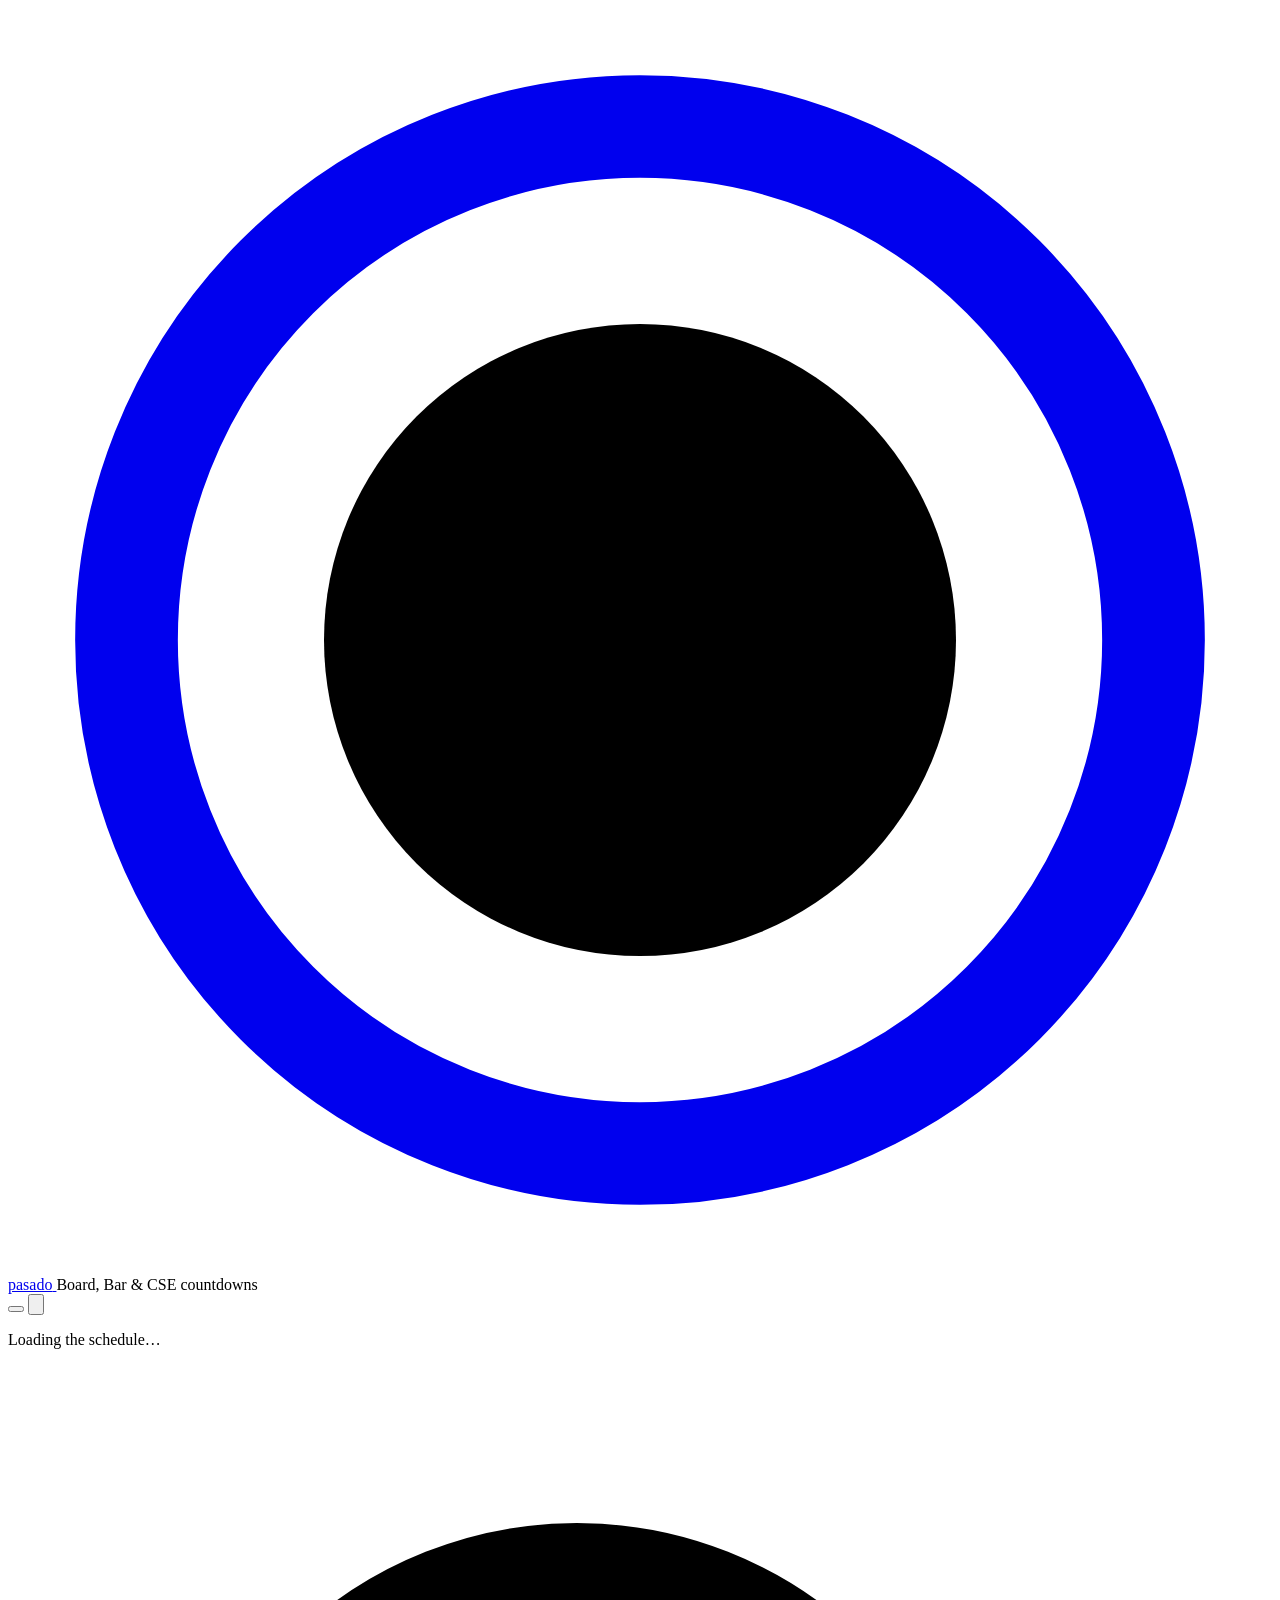
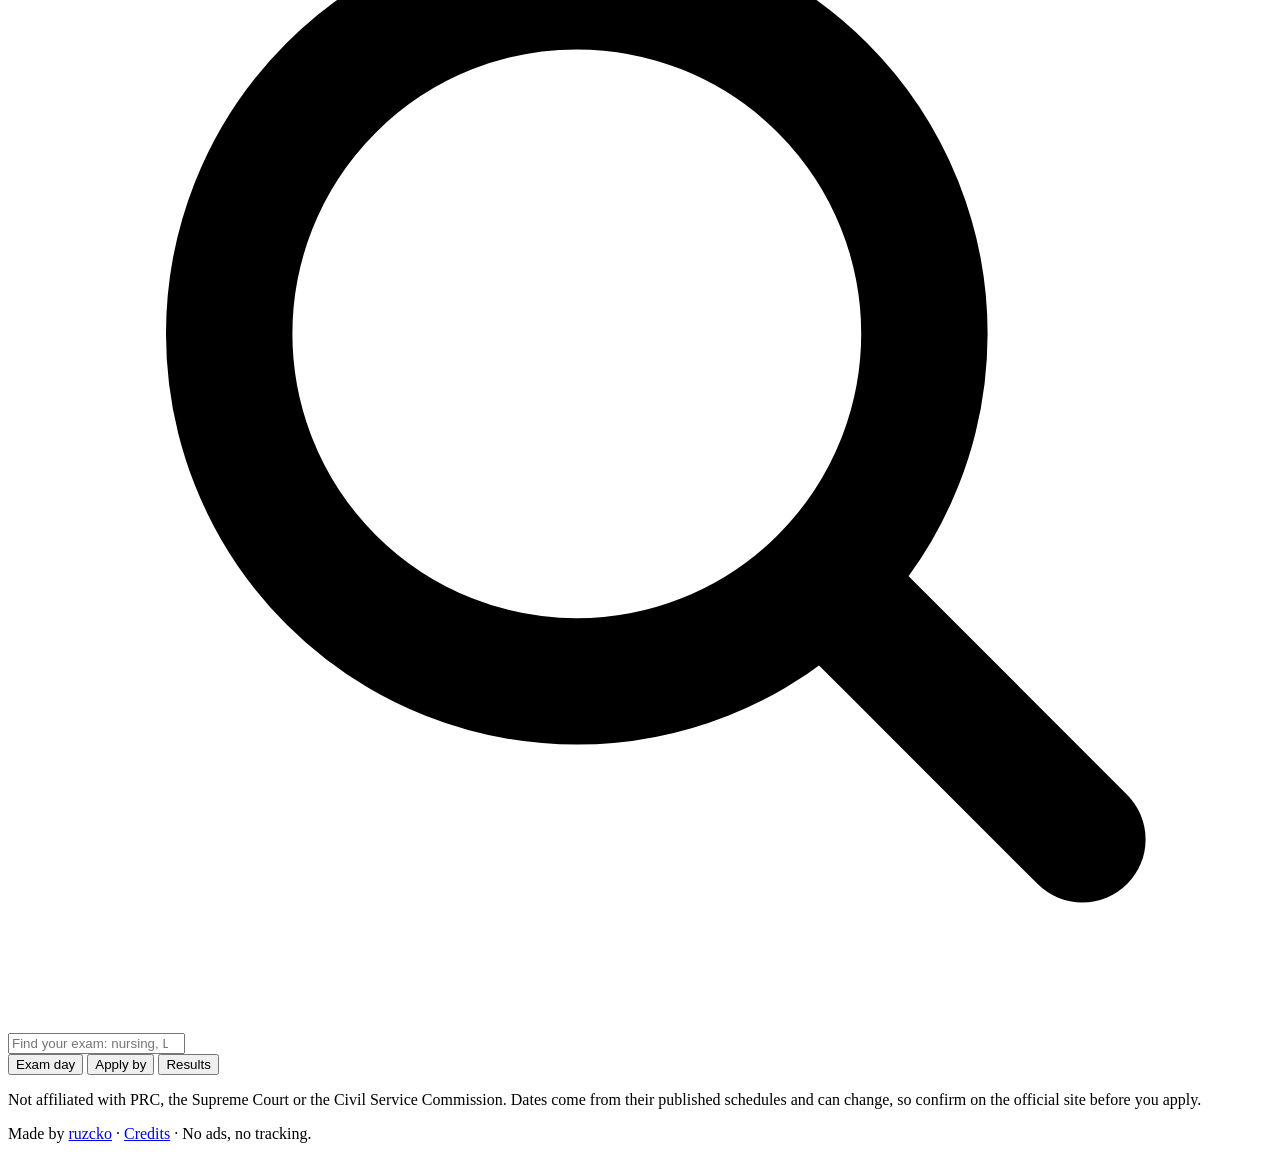
==== site/index.html @ b86d16ef "Copy: "Which exam are you taking?" now that the Bar and CSE are in Generic wording drops "board"; PR" ====
<!doctype html>
<html lang="en">
<head>
  <meta charset="utf-8">
  <meta name="viewport" content="width=device-width, initial-scale=1">
  <title>Pasado · Board exam, Bar &amp; CSE countdowns</title>
  <meta name="description" content="Countdowns to every PRC board exam, the Bar and the Civil Service Exam: application deadlines, exam days and results dates, from the official schedules. No ads.">
  <meta property="og:type" content="website">
  <meta property="og:site_name" content="Pasado">
  <meta property="og:title" content="Pasado · Board exam, Bar &amp; CSE countdowns">
  <meta property="og:description" content="Countdowns to every PRC board exam, the Bar and the Civil Service Exam: application deadlines, exam days and results dates, from the official schedules. No ads.">
  <meta property="og:url" content="https://pasado.ruzcko.dev/">
  <meta property="og:image" content="https://pasado.ruzcko.dev/og">
  <meta property="og:image:width" content="1200">
  <meta property="og:image:height" content="630">
  <meta name="twitter:card" content="summary_large_image">
  <meta name="twitter:title" content="Pasado · Board exam, Bar &amp; CSE countdowns">
  <meta name="twitter:description" content="Countdowns to every PRC board exam, the Bar and the Civil Service Exam: application deadlines, exam days and results dates, from the official schedules. No ads.">
  <meta name="twitter:image" content="https://pasado.ruzcko.dev/og">
  <meta name="theme-color" content="#0c1120" media="(prefers-color-scheme: dark)">
  <meta name="theme-color" content="#f5f0e6" media="(prefers-color-scheme: light)">
  <link rel="preload" href="/fonts/Inter-latin.woff2" as="font" type="font/woff2" crossorigin>
  <link rel="icon" href="/icons/favicon.svg" type="image/svg+xml">
  <link rel="icon" href="/icons/favicon-32.png" sizes="32x32" type="image/png">
  <link rel="apple-touch-icon" href="/icons/apple-touch-icon.png">
  <link rel="manifest" href="/manifest.webmanifest">
  <link rel="canonical" href="https://pasado.ruzcko.dev/">
  <script>
    // Apply a saved theme before first paint, so the page doesn't flash.
    try { const t = JSON.parse(localStorage.getItem("pasado:v1") || "{}").theme; if (t === "light" || t === "dark") document.documentElement.dataset.theme = t; } catch (_) {}
  </script>
  <link rel="stylesheet" href="/style.css">
</head>
<body>
  <header class="top">
    <div class="wrap top-row">
      <a class="brand" href="/" aria-label="Pasado, home">
        <svg class="logo" viewBox="0 0 32 32" aria-hidden="true"><circle cx="16" cy="16" r="13" fill="none" stroke="currentColor" stroke-width="2.6"/><circle cx="16" cy="16" r="8" fill="var(--red)"/></svg>
        <span class="wordmark">pasado</span>
      </a>
      <span class="tagline">Board, Bar &amp; CSE countdowns</span>
      <div class="top-right">
        <button class="icon-btn" id="themeBtn" type="button" aria-label="Theme"></button>
        <button class="icon-btn" id="aboutBtn" type="button" aria-haspopup="dialog" aria-label="About Pasado"><svg viewBox="0 0 20 20" aria-hidden="true"><circle cx="10" cy="10" r="7.5" fill="none" stroke="currentColor" stroke-width="1.8"/><path d="M10 9v5" stroke="currentColor" stroke-width="2" stroke-linecap="round"/><circle cx="10" cy="6.3" r="1.1" fill="currentColor"/></svg></button>
      </div>
    </div>
  </header>

  <main>
    <div class="wrap">
      <div class="listbar" id="listbar" hidden></div>
      <section class="hero" id="hero" aria-live="polite"><p class="hero-loading">Loading the schedule…</p></section>
      <p class="est-banner" id="estBanner" hidden></p>
    </div>

    <div class="toolbar-wrap" id="toolbar">
      <div class="wrap toolbar">
        <div class="tb-row">
          <label class="search">
            <svg viewBox="0 0 20 20" aria-hidden="true"><circle cx="9" cy="9" r="5.5" fill="none" stroke="currentColor" stroke-width="2"/><path d="m13.5 13.5 3.5 3.5" stroke="currentColor" stroke-width="2" stroke-linecap="round"/></svg>
            <input id="q" type="search" placeholder="Find your exam: nursing, LET, CPA…" autocomplete="off" aria-label="Find an exam">
          </label>
          <div class="seg" id="focus" role="radiogroup" aria-label="Count down to">
            <button type="button" role="radio" data-focus="exam">Exam day</button>
            <button type="button" role="radio" data-focus="deadline">Apply by</button>
            <button type="button" role="radio" data-focus="results">Results</button>
          </div>
        </div>
        <div class="chips" id="chips" role="group" aria-label="Filter"></div>
      </div>
    </div>

    <div class="wrap">
      <section aria-label="Exams" id="list"></section>
    </div>
  </main>

  <footer class="wrap foot">
    <p class="foot-src" id="footSrc"></p>
    <p>Not affiliated with PRC, the Supreme Court or the Civil Service Commission. Dates come from their published schedules and can change, so confirm on the official site before you apply.</p>
    <p>Made by <a href="https://ruzcko.com">ruzcko</a> · <a href="/credits.html">Credits</a> · No ads, no tracking.</p>
  </footer>

  <dialog id="aboutdlg" class="sheet" aria-labelledby="aboutTitle">
    <div class="sd-head"><h2 id="aboutTitle">About Pasado</h2><button class="sd-x" type="button" data-close aria-label="Close">×</button></div>
    <div class="sheet-body">
      <p><b>Every PRC board exam, the Bar and the Civil Service Exam, counting down.</b> Find your exam, star it, and share the countdown with your batchmates.</p>
      <p><b>Where the dates come from.</b> PRC's yearly <a href="https://www.prc.gov.ph/exam-schedules-menu" target="_blank" rel="noopener">Schedule of Examinations</a>, read once a day. Reschedules and resolutions PRC adds to that page show up here as notices. Bar dates come from the Supreme Court's <a href="https://sc.judiciary.gov.ph/bar-2027/" target="_blank" rel="noopener">Bar Bulletins</a>, and Civil Service Exam dates from the <a href="https://csc.gov.ph/examination-advisories" target="_blank" rel="noopener">CSC's exam announcements</a>; each links to its source.</p>
      <p><b>Estimated dates.</b> Until PRC publishes next year's schedule, those sittings are projected from this year's (same weekday, a year later) and marked <span class="badge est">Estimated</span>. They're for planning only and never go into calendar feeds.</p>
      <p><b>Times.</b> Everything is Philippine time. Exam and results countdowns run to the start of the day; "apply by" runs to the end of the last filing day.</p>
      <p><b>Your list</b> (★) stays on this device. Share it with a link; nothing is sent anywhere.</p>
      <p class="muted">Not affiliated with PRC, the Supreme Court or the CSC. Always confirm dates and requirements on the official site before you apply.</p>
    </div>
  </dialog>

  <dialog id="sharedlg" class="sheet sharedlg" aria-labelledby="sdTitle">
    <div class="sd-head"><h2 id="sdTitle">Share card</h2><button id="sdClose" class="sd-x" type="button" aria-label="Close">×</button></div>
    <div class="sd-preview"><img id="sdImg" alt="Preview of the share card"></div>
    <div class="sd-controls">
      <div class="seg small" id="sdFormats" role="radiogroup" aria-label="Card format">
        <button type="button" role="radio" data-format="story">Story</button>
        <button type="button" role="radio" data-format="square">Square</button>
        <button type="button" role="radio" data-format="wide">Wide</button>
      </div>
      <div class="sd-themes" id="sdThemes" role="radiogroup" aria-label="Card theme"></div>
    </div>
    <div class="sd-actions">
      <button id="sdShare" class="btn primary" type="button">Share</button>
      <button id="sdSave" class="btn" type="button">Download</button>
      <button id="sdCopy" class="btn" type="button">Copy link</button>
    </div>
    <p class="sd-note">The countdown is today's snapshot, so the card shows the date too.</p>
  </dialog>

  <script src="/share.js"></script>
  <script src="/app.js"></script>
</body>
</html>
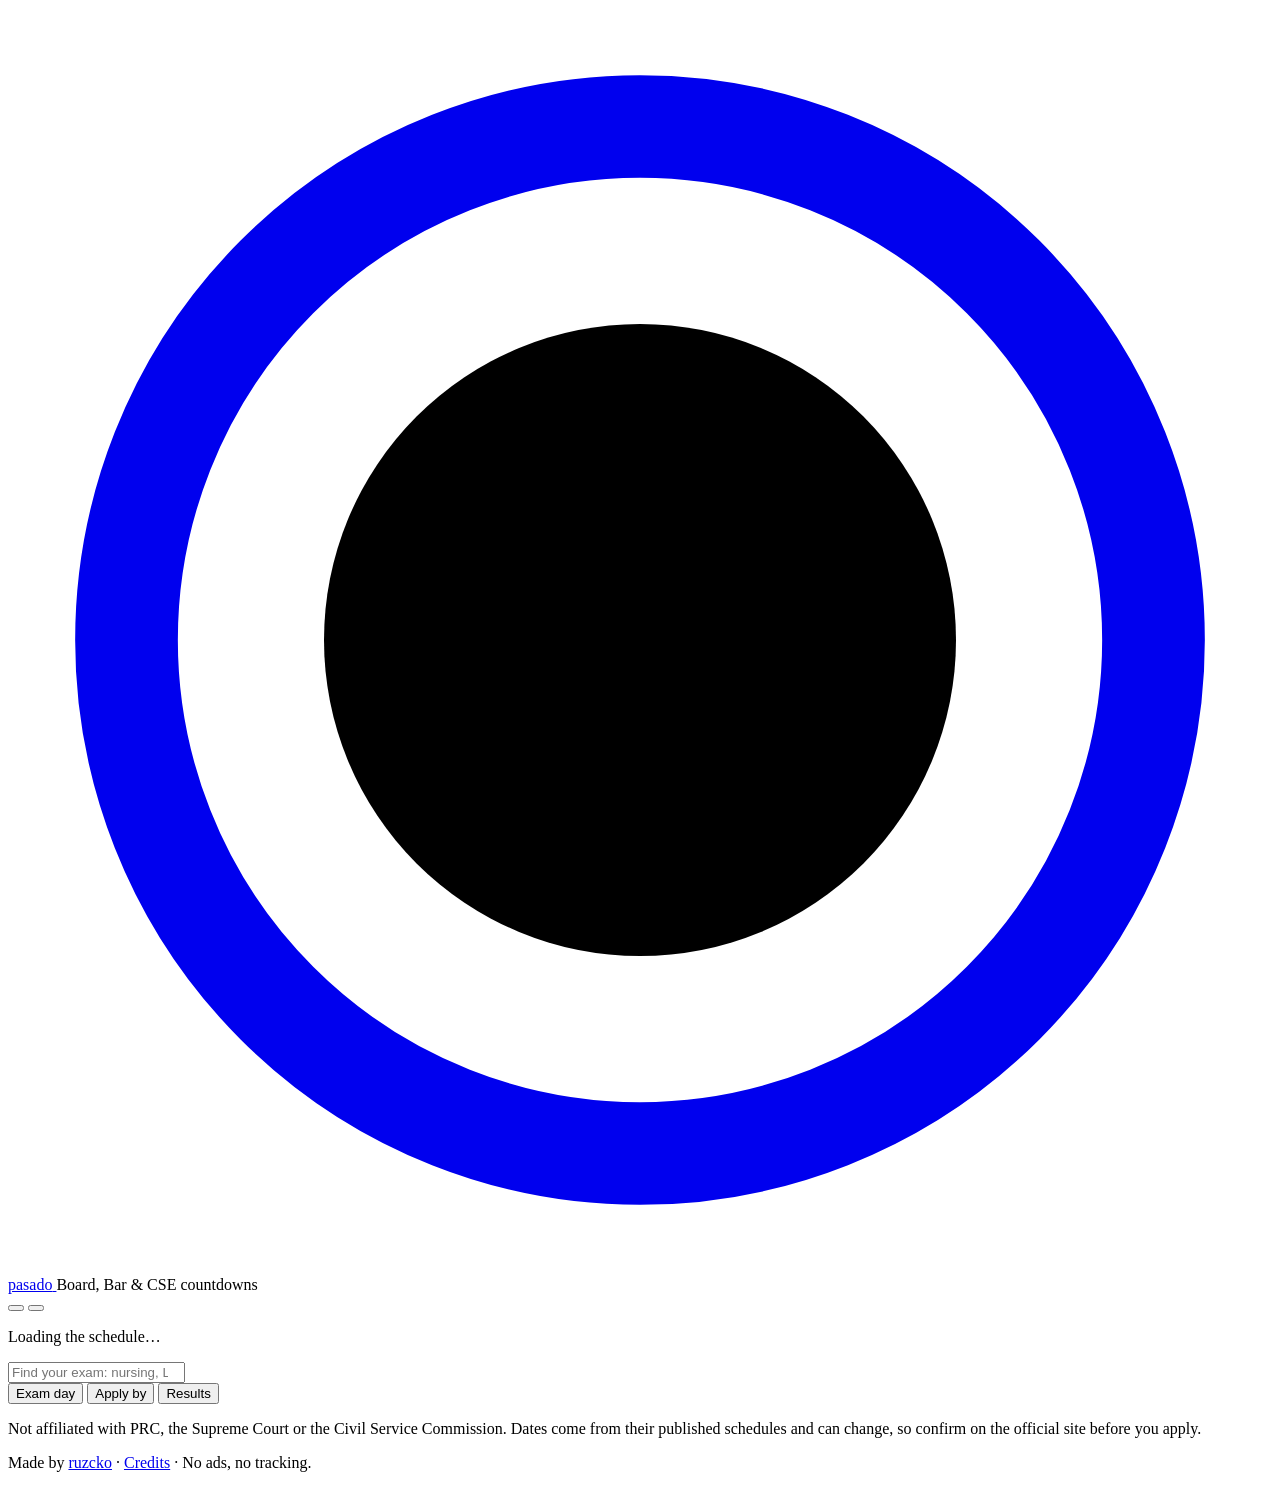
==== commit 0bc1a71c: "Design audit: tokens, form-box buttons, Tabler icons, menu fixes - Raw colours become tokens: --bubb" ====
--- a/site/index.html
+++ b/site/index.html
@@ -19,7 +19,8 @@
   <meta name="twitter:image" content="https://pasado.ruzcko.dev/og">
   <meta name="theme-color" content="#0c1120" media="(prefers-color-scheme: dark)">
   <meta name="theme-color" content="#f5f0e6" media="(prefers-color-scheme: light)">
-  <link rel="preload" href="/fonts/Inter-latin.woff2" as="font" type="font/woff2" crossorigin>
+  <link rel="preload" href="/fonts/IBMPlexSans-latin.woff2" as="font" type="font/woff2" crossorigin>
+  <link rel="preload" href="/fonts/IBMPlexMono-Bold-latin.woff2" as="font" type="font/woff2" crossorigin>
   <link rel="icon" href="/icons/favicon.svg" type="image/svg+xml">
   <link rel="icon" href="/icons/favicon-32.png" sizes="32x32" type="image/png">
   <link rel="apple-touch-icon" href="/icons/apple-touch-icon.png">
@@ -41,7 +42,7 @@
       <span class="tagline">Board, Bar &amp; CSE countdowns</span>
       <div class="top-right">
         <button class="icon-btn" id="themeBtn" type="button" aria-label="Theme"></button>
-        <button class="icon-btn" id="aboutBtn" type="button" aria-haspopup="dialog" aria-label="About Pasado"><svg viewBox="0 0 20 20" aria-hidden="true"><circle cx="10" cy="10" r="7.5" fill="none" stroke="currentColor" stroke-width="1.8"/><path d="M10 9v5" stroke="currentColor" stroke-width="2" stroke-linecap="round"/><circle cx="10" cy="6.3" r="1.1" fill="currentColor"/></svg></button>
+        <button class="icon-btn" id="aboutBtn" type="button" aria-haspopup="dialog" aria-label="About Pasado"><span data-icon="info"></span></button>
       </div>
     </div>
   </header>
@@ -57,7 +58,7 @@
       <div class="wrap toolbar">
         <div class="tb-row">
           <label class="search">
-            <svg viewBox="0 0 20 20" aria-hidden="true"><circle cx="9" cy="9" r="5.5" fill="none" stroke="currentColor" stroke-width="2"/><path d="m13.5 13.5 3.5 3.5" stroke="currentColor" stroke-width="2" stroke-linecap="round"/></svg>
+            <span data-icon="search"></span>
             <input id="q" type="search" placeholder="Find your exam: nursing, LET, CPA…" autocomplete="off" aria-label="Find an exam">
           </label>
           <div class="seg" id="focus" role="radiogroup" aria-label="Count down to">
@@ -88,7 +89,7 @@
       <p><b>Where the dates come from.</b> PRC's yearly <a href="https://www.prc.gov.ph/exam-schedules-menu" target="_blank" rel="noopener">Schedule of Examinations</a>, read once a day. Reschedules and resolutions PRC adds to that page show up here as notices. Bar dates come from the Supreme Court's <a href="https://sc.judiciary.gov.ph/bar-2027/" target="_blank" rel="noopener">Bar Bulletins</a>, and Civil Service Exam dates from the <a href="https://csc.gov.ph/examination-advisories" target="_blank" rel="noopener">CSC's exam announcements</a>; each links to its source.</p>
       <p><b>Estimated dates.</b> Until PRC publishes next year's schedule, those sittings are projected from this year's (same weekday, a year later) and marked <span class="badge est">Estimated</span>. They're for planning only and never go into calendar feeds.</p>
       <p><b>Times.</b> Everything is Philippine time. Exam and results countdowns run to the start of the day; "apply by" runs to the end of the last filing day.</p>
-      <p><b>Your list</b> (★) stays on this device. Share it with a link; nothing is sent anywhere.</p>
+      <p><b>Your list</b> (<span class="i-inline"><span data-icon="starFilled"></span></span>) stays on this device. Share it with a link; nothing is sent anywhere.</p>
       <p class="muted">Not affiliated with PRC, the Supreme Court or the CSC. Always confirm dates and requirements on the official site before you apply.</p>
     </div>
   </dialog>
@@ -112,6 +113,7 @@
     <p class="sd-note">The countdown is today's snapshot, so the card shows the date too.</p>
   </dialog>
 
+  <script src="/icons.js"></script>
   <script src="/share.js"></script>
   <script src="/app.js"></script>
 </body>
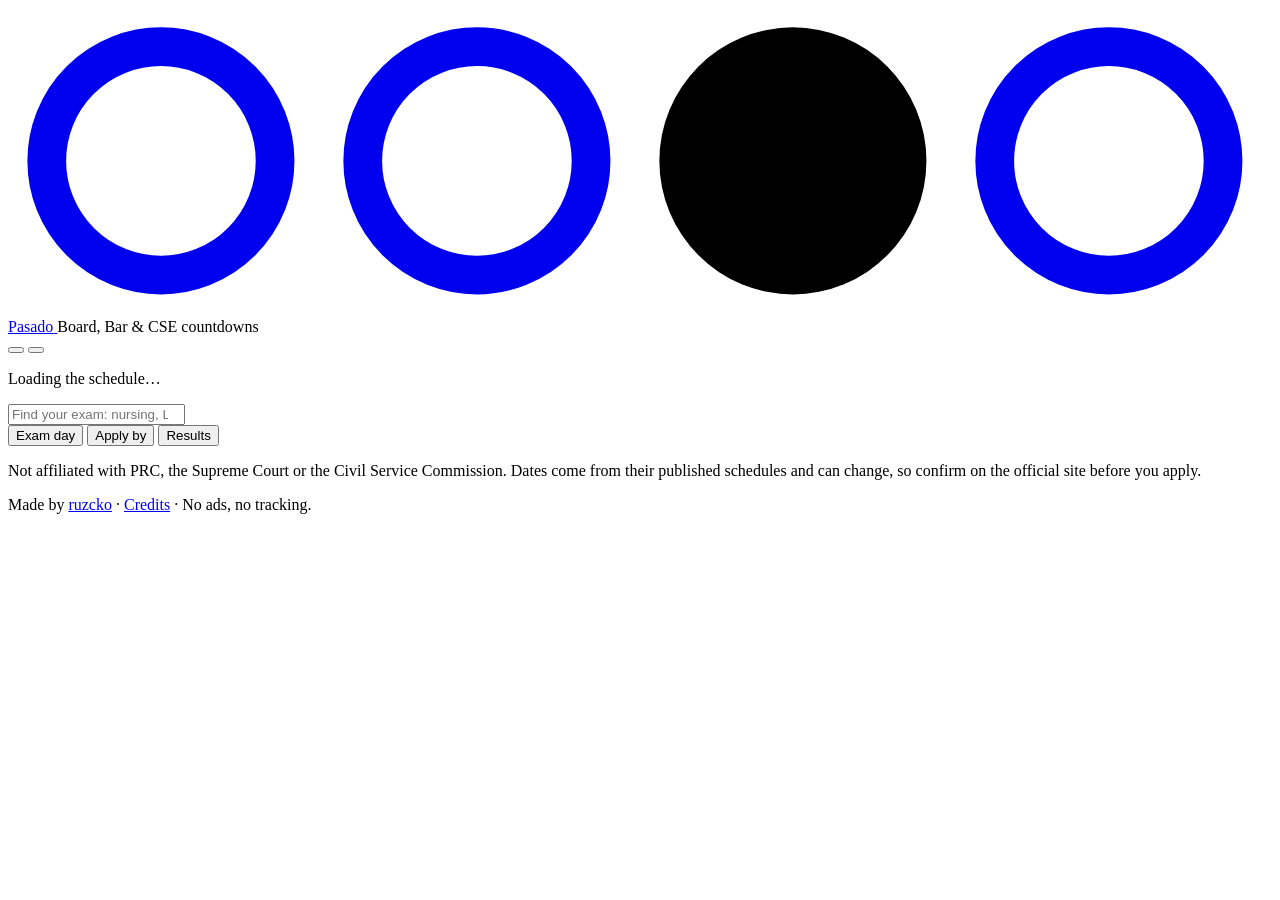
==== commit 2303c179: "Logo: four answer bubbles with C shaded, and "Pasado" "Kapag hindi sigurado, C": the mark is a row o" ====
--- a/site/index.html
+++ b/site/index.html
@@ -18,7 +18,7 @@
   <meta name="twitter:description" content="Countdowns to every PRC board exam, the Bar and the Civil Service Exam: application deadlines, exam days and results dates, from the official schedules. No ads.">
   <meta name="twitter:image" content="https://pasado.ruzcko.dev/og">
   <meta name="theme-color" content="#0c1120" media="(prefers-color-scheme: dark)">
-  <meta name="theme-color" content="#f5f0e6" media="(prefers-color-scheme: light)">
+  <meta name="theme-color" content="#ffffff" media="(prefers-color-scheme: light)">
   <link rel="preload" href="/fonts/IBMPlexSans-latin.woff2" as="font" type="font/woff2" crossorigin>
   <link rel="preload" href="/fonts/IBMPlexMono-Bold-latin.woff2" as="font" type="font/woff2" crossorigin>
   <link rel="icon" href="/icons/favicon.svg" type="image/svg+xml">
@@ -36,8 +36,8 @@
   <header class="top">
     <div class="wrap top-row">
       <a class="brand" href="/" aria-label="Pasado, home">
-        <svg class="logo" viewBox="0 0 32 32" aria-hidden="true"><circle cx="16" cy="16" r="13" fill="none" stroke="currentColor" stroke-width="2.6"/><circle cx="16" cy="16" r="8" fill="var(--red)"/></svg>
-        <span class="wordmark">pasado</span>
+        <svg class="logo" viewBox="0 0 62 15" aria-hidden="true"><circle cx="7.5" cy="7.5" r="5.6" fill="none" stroke="currentColor" stroke-width="1.9"/><circle cx="23" cy="7.5" r="5.6" fill="none" stroke="currentColor" stroke-width="1.9"/><circle cx="38.5" cy="7.5" r="6.55" fill="var(--red)"/><circle cx="54" cy="7.5" r="5.6" fill="none" stroke="currentColor" stroke-width="1.9"/></svg>
+        <span class="wordmark">Pasado</span>
       </a>
       <span class="tagline">Board, Bar &amp; CSE countdowns</span>
       <div class="top-right">
@@ -89,6 +89,7 @@
       <p><b>Where the dates come from.</b> PRC's yearly <a href="https://www.prc.gov.ph/exam-schedules-menu" target="_blank" rel="noopener">Schedule of Examinations</a>, read once a day. Reschedules and resolutions PRC adds to that page show up here as notices. Bar dates come from the Supreme Court's <a href="https://sc.judiciary.gov.ph/bar-2027/" target="_blank" rel="noopener">Bar Bulletins</a>, and Civil Service Exam dates from the <a href="https://csc.gov.ph/examination-advisories" target="_blank" rel="noopener">CSC's exam announcements</a>; each links to its source.</p>
       <p><b>Estimated dates.</b> Until PRC publishes next year's schedule, those sittings are projected from this year's (same weekday, a year later) and marked <span class="badge est">Estimated</span>. They're for planning only and never go into calendar feeds.</p>
       <p><b>Times.</b> Everything is Philippine time. Exam and results countdowns run to the start of the day; "apply by" runs to the end of the last filing day.</p>
+      <p><b>The logo.</b> Four answer bubbles with C shaded. When you're not sure, choose C.</p>
       <p><b>Your list</b> (<span class="i-inline"><span data-icon="starFilled"></span></span>) stays on this device. Share it with a link; nothing is sent anywhere.</p>
       <p class="muted">Not affiliated with PRC, the Supreme Court or the CSC. Always confirm dates and requirements on the official site before you apply.</p>
     </div>
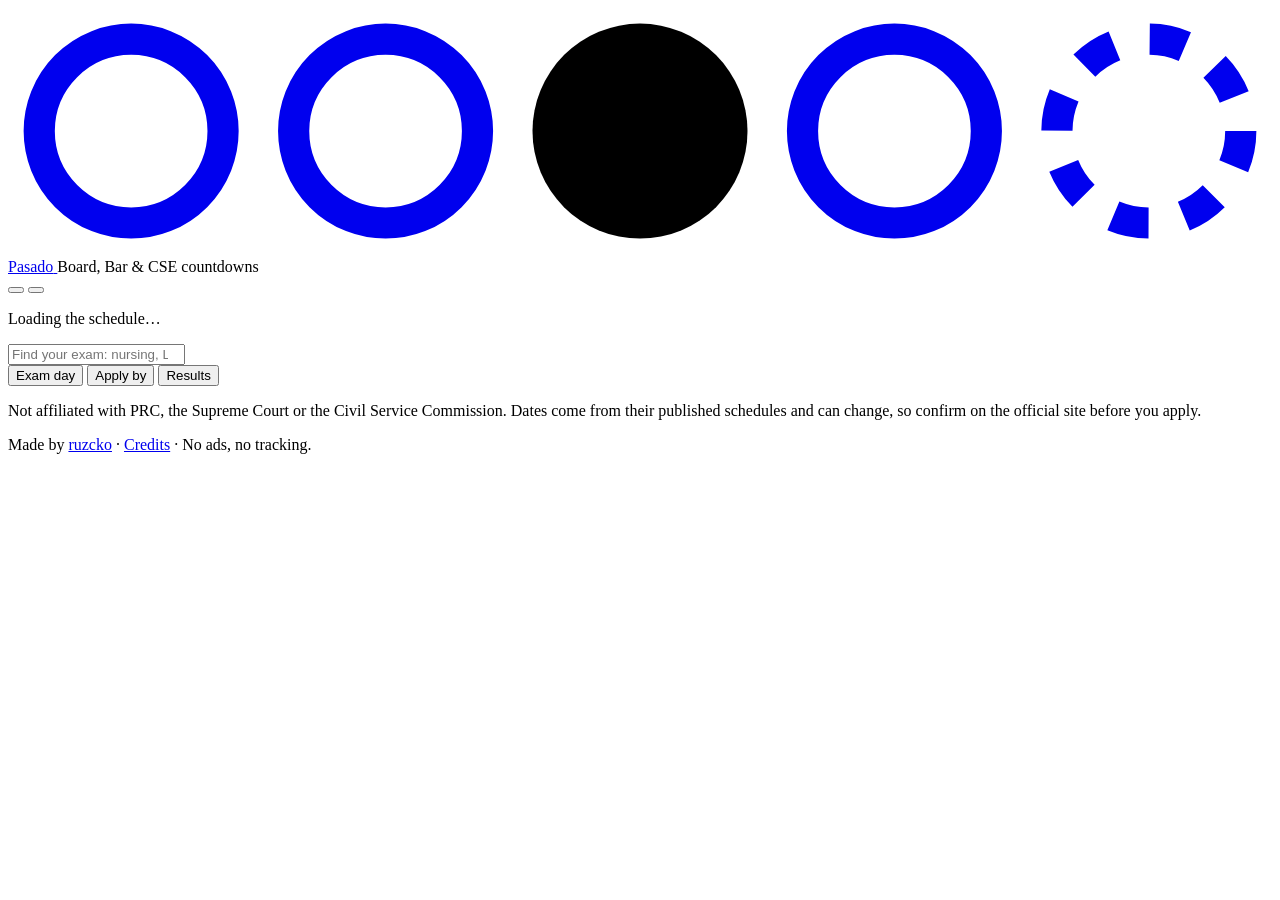
==== commit 86823d2f: "Logo: five bubbles like the real sheet, E dashed The answer sheet prints A to E, but nobody ever sha" ====
--- a/site/index.html
+++ b/site/index.html
@@ -36,7 +36,7 @@
   <header class="top">
     <div class="wrap top-row">
       <a class="brand" href="/" aria-label="Pasado, home">
-        <svg class="logo" viewBox="0 0 62 15" aria-hidden="true"><circle cx="7.5" cy="7.5" r="5.6" fill="none" stroke="currentColor" stroke-width="1.9"/><circle cx="23" cy="7.5" r="5.6" fill="none" stroke="currentColor" stroke-width="1.9"/><circle cx="38.5" cy="7.5" r="6.55" fill="var(--red)"/><circle cx="54" cy="7.5" r="5.6" fill="none" stroke="currentColor" stroke-width="1.9"/></svg>
+        <svg class="logo" viewBox="0 0 77 15" aria-hidden="true"><circle cx="7.5" cy="7.5" r="5.6" fill="none" stroke="currentColor" stroke-width="1.9"/><circle cx="23" cy="7.5" r="5.6" fill="none" stroke="currentColor" stroke-width="1.9"/><circle cx="38.5" cy="7.5" r="6.55" fill="var(--red)"/><circle cx="54" cy="7.5" r="5.6" fill="none" stroke="currentColor" stroke-width="1.9"/><circle cx="69.5" cy="7.5" r="5.6" fill="none" stroke="currentColor" stroke-width="1.9" stroke-dasharray="2.2 2.2"/></svg>
         <span class="wordmark">Pasado</span>
       </a>
       <span class="tagline">Board, Bar &amp; CSE countdowns</span>
@@ -89,7 +89,7 @@
       <p><b>Where the dates come from.</b> PRC's yearly <a href="https://www.prc.gov.ph/exam-schedules-menu" target="_blank" rel="noopener">Schedule of Examinations</a>, read once a day. Reschedules and resolutions PRC adds to that page show up here as notices. Bar dates come from the Supreme Court's <a href="https://sc.judiciary.gov.ph/bar-2027/" target="_blank" rel="noopener">Bar Bulletins</a>, and Civil Service Exam dates from the <a href="https://csc.gov.ph/examination-advisories" target="_blank" rel="noopener">CSC's exam announcements</a>; each links to its source.</p>
       <p><b>Estimated dates.</b> Until PRC publishes next year's schedule, those sittings are projected from this year's (same weekday, a year later) and marked <span class="badge est">Estimated</span>. They're for planning only and never go into calendar feeds.</p>
       <p><b>Times.</b> Everything is Philippine time. Exam and results countdowns run to the start of the day; "apply by" runs to the end of the last filing day.</p>
-      <p><b>The logo.</b> Four answer bubbles with C shaded. When you're not sure, choose C.</p>
+      <p><b>The logo.</b> Five answer bubbles, A to E, like the sheet you'll shade. When you're not sure, choose C. And nobody ever shades E.</p>
       <p><b>Your list</b> (<span class="i-inline"><span data-icon="starFilled"></span></span>) stays on this device. Share it with a link; nothing is sent anywhere.</p>
       <p class="muted">Not affiliated with PRC, the Supreme Court or the CSC. Always confirm dates and requirements on the official site before you apply.</p>
     </div>
